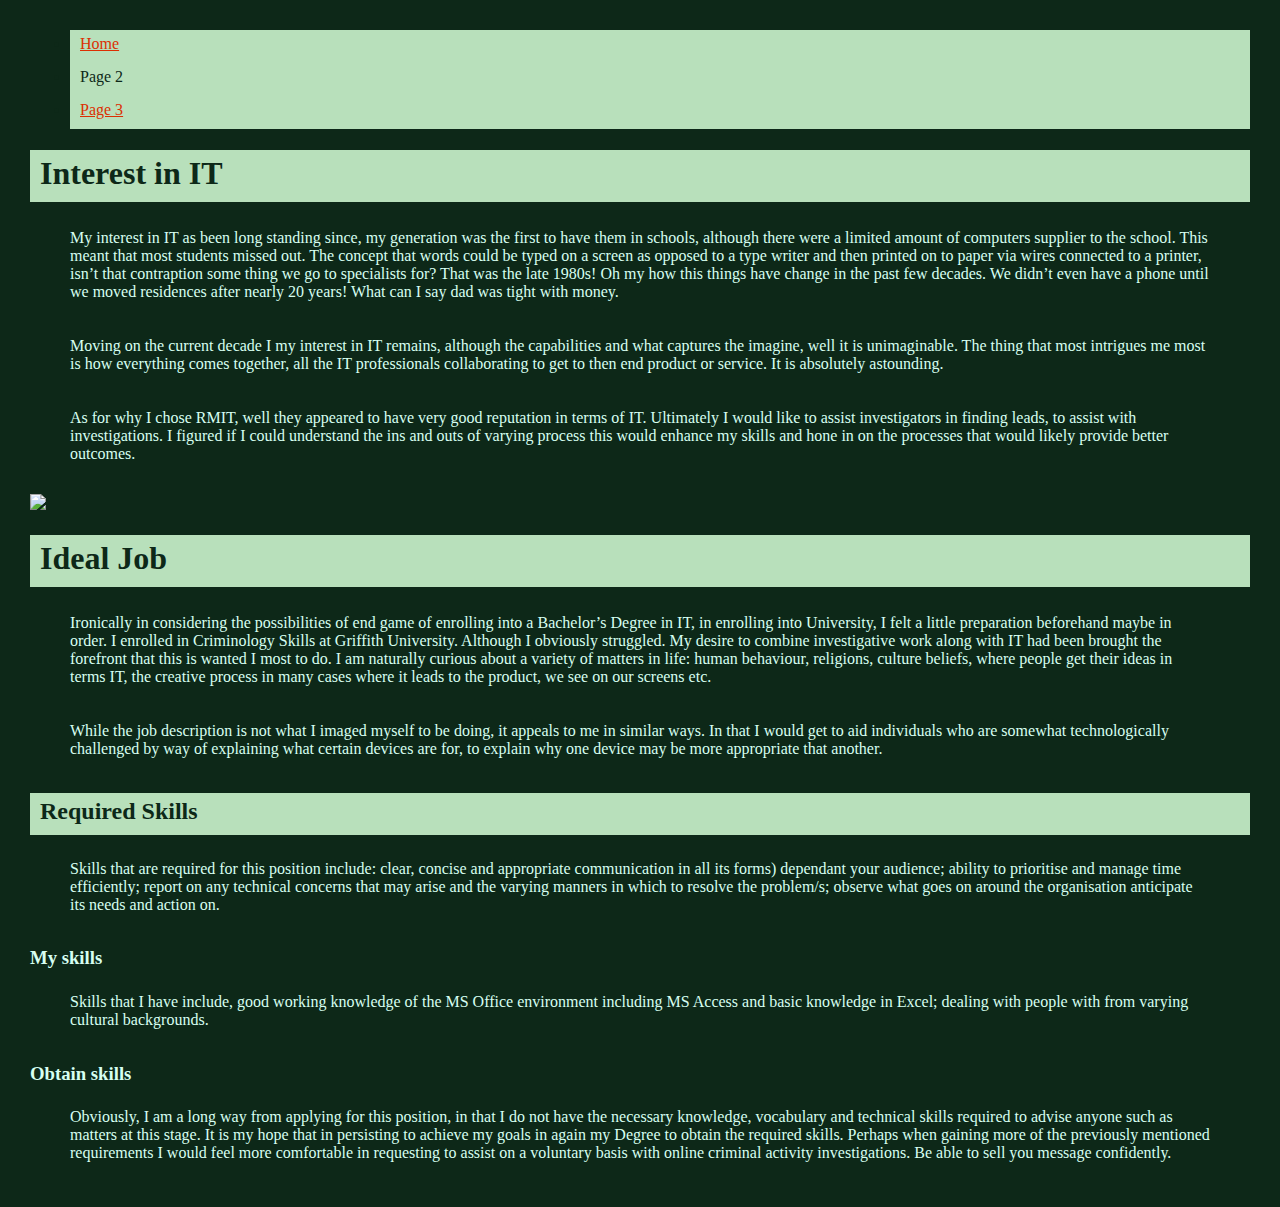
==== page 2.html @ 1605676d "Add files via upload" ====
<!DOCTYPE html>	
<html>
<head>
	<title>ePortfolio</title>
	<link type="text/css" rel="stylesheet" href="styles.css">
	<link href='https://fonts.googleapis/css?family=Rokkitt:400,700|Lato:400,300>' rel=stylesheet type='text/css'/>
</head>

<body>

			<section>
						<ul>									
							<li><a href="index.html">Home</a></li>
							<li>Page 2</li>
							<li><a href="page 3.html">Page 3</a></li>
						</ul>
							
			</section>

						

			<section>
				<div class="sectionTitle">
				<div class="sectionContent">
					<article>
						<h1>Interest in IT</h1>

						<p>My interest in IT as been long standing since, my generation was the first to have them in schools, although there were a limited amount of computers supplier to the school.  This meant that most students missed out.  The concept that words could be typed on a screen as opposed to a type writer and then printed on to paper via wires connected to a printer, isn’t that contraption some thing we go to specialists for?  That was the late 1980s!  Oh my how this things have change in the past few decades.  We didn’t even have a phone until we moved residences after nearly 20 years!  What can I say dad was tight with money.</p>

						<p>Moving on the current decade I my interest in IT remains, although the capabilities and what captures the imagine, well it is unimaginable.  The thing that most intrigues me most is how everything comes together, all the IT professionals collaborating to get to then end product or service.  It is absolutely astounding.</p>

						<p>As for why I chose RMIT, well they appeared to have very good reputation in terms of IT.  Ultimately I would like to assist investigators in finding leads, to assist with investigations.  I figured  if I could understand the ins and outs of varying process this would enhance my skills and hone in on the processes that would likely provide better outcomes.</p>
					</article>
				</div>	
			</section>
				

			<section>

						<div id="jd">
						<div class="advertisement">
						
						<img src="Digital_ Forensic_Analyst_ page 3_and_4.PNG"/>
						</div>
						</div>

				<div class="sectionTitle">
				<div class="sectionContent">
					<article>

						<h1>Ideal Job</h1>

						<p>Ironically in considering the possibilities of end game of enrolling into a Bachelor’s Degree in IT, in enrolling into University, I felt a little preparation beforehand maybe in order.  I enrolled in Criminology Skills at Griffith University.  Although I obviously struggled.  My desire to combine investigative work along with IT had been brought the forefront that this is wanted I most to do. I am naturally curious about a variety of matters in life:  human behaviour, religions, culture beliefs, where people get their ideas in terms IT, the creative process in many cases where it leads to the product, we see on our screens etc.</p>

						<p>While the job description is not what I imaged myself to be doing, it appeals to me in similar ways.  In that I would get to aid individuals who are somewhat technologically challenged by way of explaining what certain devices are for, to explain why one device may be more appropriate that another.</p>

						
						<h2>Required Skills</h2>

						<p>Skills that are required for this position include: clear, concise and appropriate communication in all its forms) dependant your audience; ability to prioritise and manage time efficiently; report on any technical concerns that may arise and the varying manners in which to resolve the problem/s; observe what goes on around the organisation anticipate its needs and action on.</p>

						
						<h3>My skills</h3>
						
						<p>Skills that I have include, good working knowledge of the MS Office environment including MS Access and basic knowledge in Excel; dealing with people with from varying cultural backgrounds.</p>


						<h3>Obtain skills</h3>
						
						<p>Obviously, I am a long way from applying for this position, in that I do not have the necessary knowledge, vocabulary and technical skills required to advise anyone such as matters at this stage.  It is my hope that in persisting to achieve my goals in again my Degree to obtain the required skills.  Perhaps when gaining more of the previously mentioned requirements I would feel more comfortable in requesting to assist on a voluntary basis with online criminal activity investigations.  Be able to sell you message confidently.</p>


					</article>
				</div>
			</section>
</body>
</html>
---- styles.css ----
body{
	background: #0D2818;
	color: #D7FFF1;
	margin: 30px;
	font-family: verdana;

}

h1, h2, li{
	background: #B8E0BB;
	color: #0D2818;
	padding-top: 5px;
	padding-left: 10px;
	padding-right: 10px;
	padding-bottom: 10px;
}



p{	
	font color: #B8E0BB;
	font-family: verdana;
	padding-top: 5px;
	padding-left: 40px;
	padding-right: 40px;
	padding-bottom:15px;
}

a{
	color: #DC2F02;
}
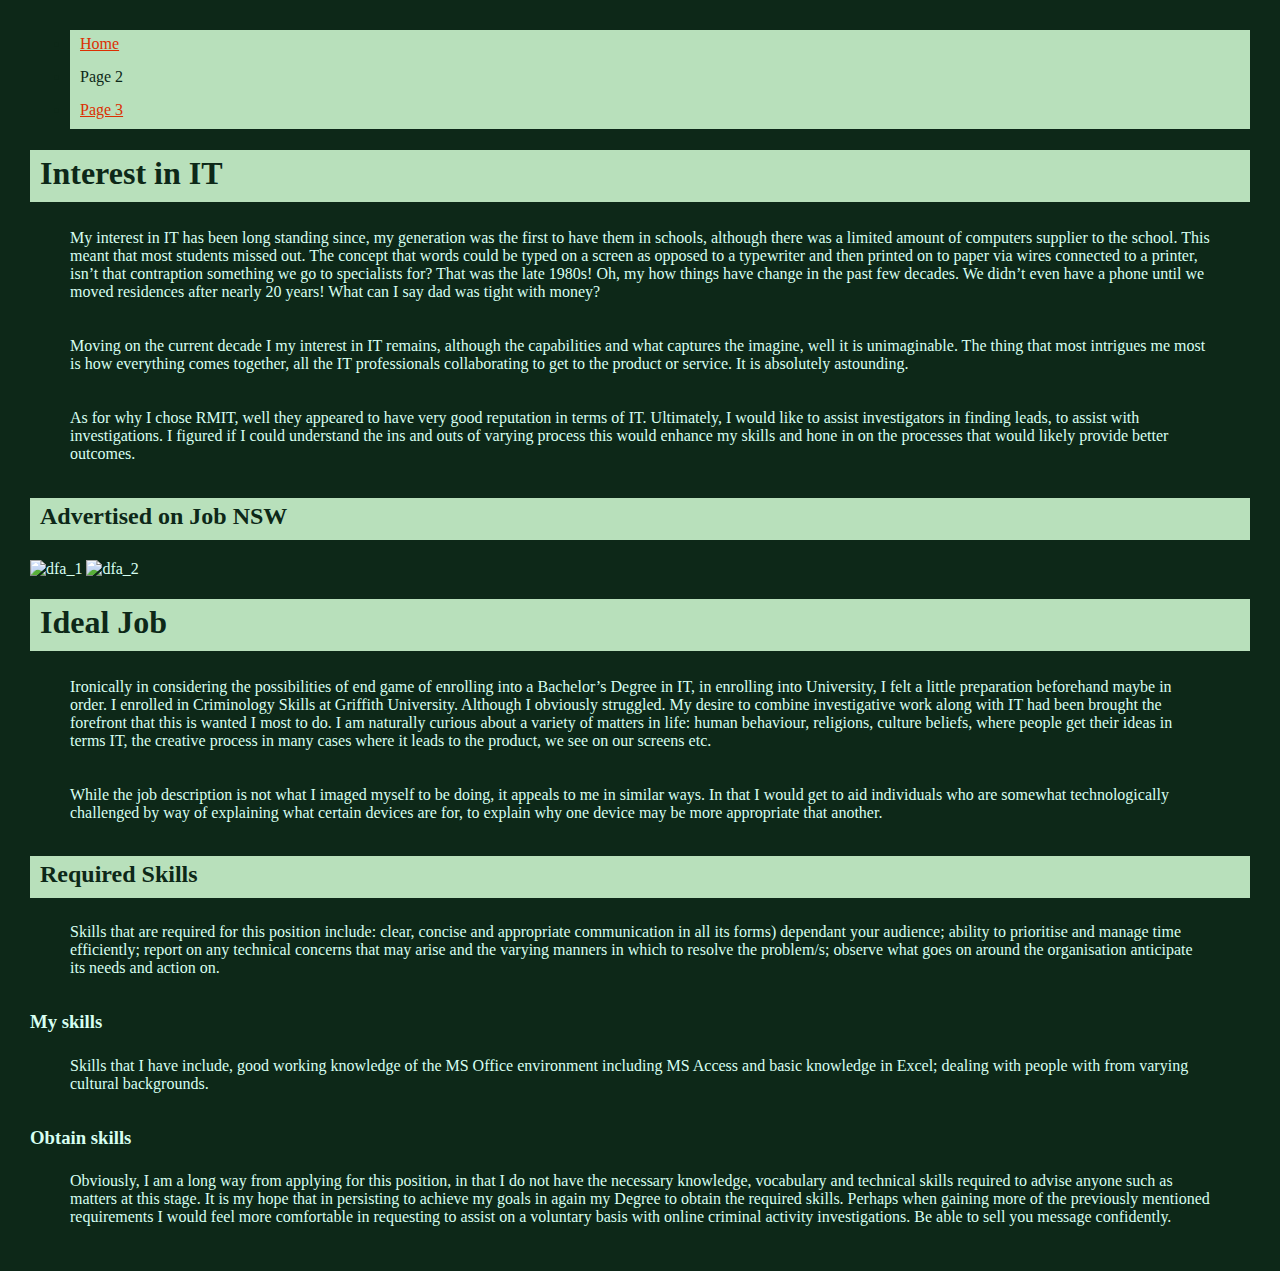
==== commit a61d1301: "Add files via upload" ====
--- a/page 2.html
+++ b/page 2.html
@@ -25,11 +25,14 @@
 					<article>
 						<h1>Interest in IT</h1>
 
-						<p>My interest in IT as been long standing since, my generation was the first to have them in schools, although there were a limited amount of computers supplier to the school.  This meant that most students missed out.  The concept that words could be typed on a screen as opposed to a type writer and then printed on to paper via wires connected to a printer, isn’t that contraption some thing we go to specialists for?  That was the late 1980s!  Oh my how this things have change in the past few decades.  We didn’t even have a phone until we moved residences after nearly 20 years!  What can I say dad was tight with money.</p>
+						<p>My interest in IT has been long standing since, my generation was the first to have them in schools, although there was a limited amount of computers supplier to the school.  This meant that most students missed out.  The concept that words could be typed on a screen as opposed to a typewriter and then printed on to paper via wires connected to a printer, isn’t that contraption something we go to specialists for?  That was the late 1980s!  Oh, my how things have change in the past few decades.  We didn’t even have a phone until we moved residences after nearly 20 years!  What can I say dad was tight with money?</p>
+					
+						<p>Moving on the current decade I my interest in IT remains, although the capabilities and what captures the imagine, well it is unimaginable.  The thing that most intrigues me most is how everything comes together, all the IT professionals collaborating to get to the product or service.  It is absolutely astounding.</p>
+				
+						<p>As for why I chose RMIT, well they appeared to have very good reputation in terms of IT.  Ultimately, I would like to assist investigators in finding leads, to assist with investigations.  I figured if I could understand the ins and outs of varying process this would enhance my skills and hone in on the processes that would likely provide better outcomes.</p>
 
-						<p>Moving on the current decade I my interest in IT remains, although the capabilities and what captures the imagine, well it is unimaginable.  The thing that most intrigues me most is how everything comes together, all the IT professionals collaborating to get to then end product or service.  It is absolutely astounding.</p>
 
-						<p>As for why I chose RMIT, well they appeared to have very good reputation in terms of IT.  Ultimately I would like to assist investigators in finding leads, to assist with investigations.  I figured  if I could understand the ins and outs of varying process this would enhance my skills and hone in on the processes that would likely provide better outcomes.</p>
+
 					</article>
 				</div>	
 			</section>
@@ -37,12 +40,11 @@
 
 			<section>
 
-						<div id="jd">
-						<div class="advertisement">
 						
-						<img src="Digital_ Forensic_Analyst_ page 3_and_4.PNG"/>
-						</div>
-						</div>
+					<h2>Advertised on Job NSW</h2>
+					<img src="dfa_1.png" alt="dfa_1" width="460" height="345">
+					<img src="dfa_2.png" alt="dfa_2" width="460" height="345">	
+					
 
 				<div class="sectionTitle">
 				<div class="sectionContent">
@@ -50,16 +52,16 @@
 
 						<h1>Ideal Job</h1>
 
-						<p>Ironically in considering the possibilities of end game of enrolling into a Bachelor’s Degree in IT, in enrolling into University, I felt a little preparation beforehand maybe in order.  I enrolled in Criminology Skills at Griffith University.  Although I obviously struggled.  My desire to combine investigative work along with IT had been brought the forefront that this is wanted I most to do. I am naturally curious about a variety of matters in life:  human behaviour, religions, culture beliefs, where people get their ideas in terms IT, the creative process in many cases where it leads to the product, we see on our screens etc.</p>
+						<p>Ironically in considering the possibilities of end game of enrolling into a Bachelor’s Degree in IT, in enrolling into University, I felt a little preparation beforehand maybe in order.  I enrolled in Criminology Skills at Griffith University.  Although I obviously struggled.  My desire to combine investigative work along with IT had been brought the forefront that this is wanted I most to do.  I am naturally curious about a variety of matters in life:  human behaviour, religions, culture beliefs, where people get their ideas in terms IT, the creative process in many cases where it leads to the product, we see on our screens etc.</p>
 
 						<p>While the job description is not what I imaged myself to be doing, it appeals to me in similar ways.  In that I would get to aid individuals who are somewhat technologically challenged by way of explaining what certain devices are for, to explain why one device may be more appropriate that another.</p>
 
-						
+
 						<h2>Required Skills</h2>
 
 						<p>Skills that are required for this position include: clear, concise and appropriate communication in all its forms) dependant your audience; ability to prioritise and manage time efficiently; report on any technical concerns that may arise and the varying manners in which to resolve the problem/s; observe what goes on around the organisation anticipate its needs and action on.</p>
+						
 
-						
 						<h3>My skills</h3>
 						
 						<p>Skills that I have include, good working knowledge of the MS Office environment including MS Access and basic knowledge in Excel; dealing with people with from varying cultural backgrounds.</p>
@@ -69,7 +71,6 @@
 						
 						<p>Obviously, I am a long way from applying for this position, in that I do not have the necessary knowledge, vocabulary and technical skills required to advise anyone such as matters at this stage.  It is my hope that in persisting to achieve my goals in again my Degree to obtain the required skills.  Perhaps when gaining more of the previously mentioned requirements I would feel more comfortable in requesting to assist on a voluntary basis with online criminal activity investigations.  Be able to sell you message confidently.</p>
 
-
 					</article>
 				</div>
 			</section>
